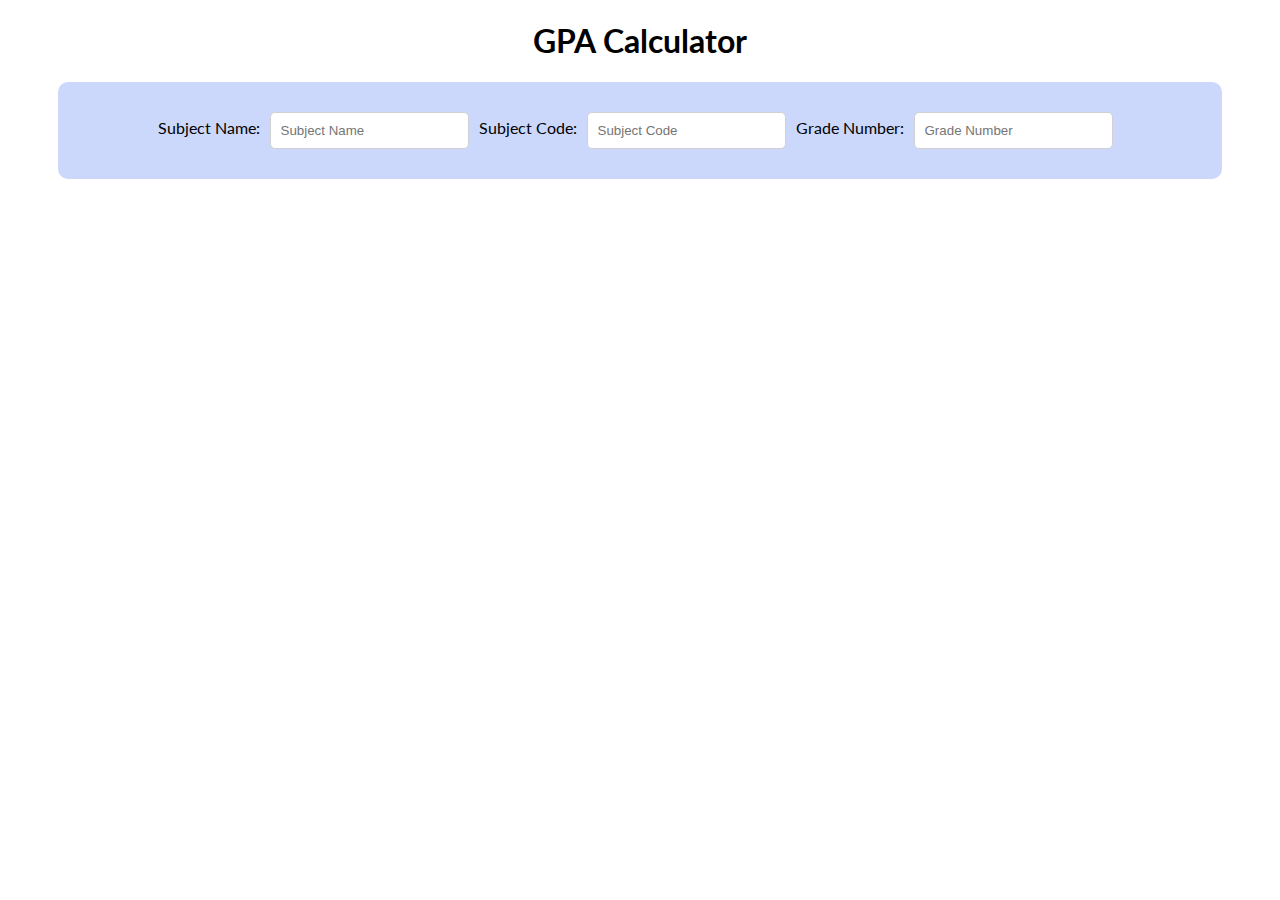
==== content/grade.html @ a5332d34 "Add GPA Cal" ====
<!DOCTYPE html>
<html>
    <link rel="stylesheet" href="../style/grade_style.css">
    <head>
        <title>
            GPA Calculating
        </title>
    </head>
    <body>
        <h1>GPA Calculator</h1>
        <div class="inputSec">
            <p>Subject Name:</p>
            <input type="text" id="subjName" placeholder="Subject Name">
            <p>Subject Code:</p>
            <input type="text" id="subjCode" placeholder="Subject Code">
            <p>Grade Number:</p>
            <input type="text" id="gradeNum" placeholder="Grade Number">
        </div>
        <div class="outputSec">
            
        </div>
    </body>
</html>
---- style/grade_style.css ----
@import url('https://fonts.googleapis.com/css2?family=Lato:wght@300;400;700&display=swap');

body {
    font-family: 'Lato', sans-serif;
}

h1 {
    text-align: center;
    font-weight: 700;
}

p {
    font-weight: 400;
}

input {
    border: 1px solid #d1d1d1;
    margin: 10px;
    padding: 10px;
    border-radius: 5px;
}

input:focus {
    outline: none;
}

.inputSec {
    padding: 20px;
    margin: 20px 50px 20px 50px;
    background-color: rgb(203, 216, 252);
    border-radius: 10px;
    display: flex;
    justify-content: center;

}

.outputSec {
    visibility: hidden;
    padding: 20px;
    margin: 20px 50px 20px 50px;
    background-color: rgb(214, 203, 252);
    border-radius: 10px;
    display: flex;
    justify-content: center;
}
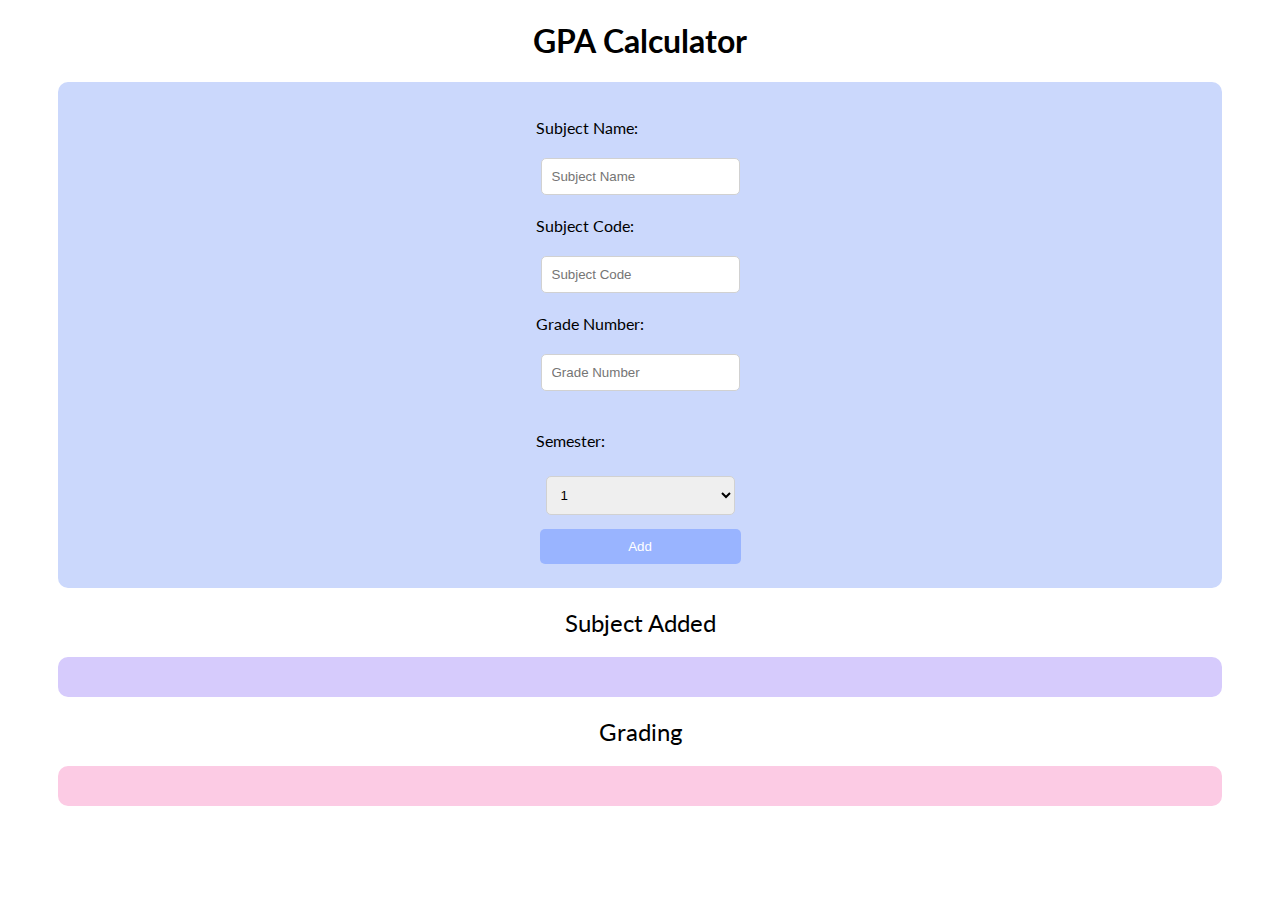
==== commit 03c9da19: "Add Btn and more" ====
--- a/content/grade.html
+++ b/content/grade.html
@@ -15,8 +15,22 @@
             <input type="text" id="subjCode" placeholder="Subject Code">
             <p>Grade Number:</p>
             <input type="text" id="gradeNum" placeholder="Grade Number">
+            <br>
+            <p>Semester:</p>
+            <select name ="semester" id ="semester" itemref="semNum" >
+                <optgroup label="Semester">
+                    <option value="1" >1</option>
+                    <option value="2" >2</option>
+                </optgroup>
+            </select>
+            <button id="btnAdd">Add</button>
         </div>
+        <h2>Subject Added</h2>
         <div class="outputSec">
+            
+        </div>
+        <h2>Grading</h2>
+        <div class="gradeTotal">
             
         </div>
     </body>
--- a/style/grade_style.css
+++ b/style/grade_style.css
@@ -9,13 +9,19 @@
     font-weight: 700;
 }
 
+h2,h3 {
+    text-align: center;
+    font-weight: 400;
+    top: 4px;
+}
+
 p {
     font-weight: 400;
 }
 
 input {
     border: 1px solid #d1d1d1;
-    margin: 10px;
+    margin: 5px;
     padding: 10px;
     border-radius: 5px;
 }
@@ -24,22 +30,70 @@
     outline: none;
 }
 
+select {
+    border: 1px solid #d1d1d1;
+    margin: 10px;
+    padding: 10px;
+    border-radius: 5px;
+}
+
+select:focus {
+    outline: none;
+}
+
+button {
+    margin: 4px;
+    border: none;
+    color: white;
+    background-color: rgb(153, 180, 255);
+    padding: 10px;
+    border-radius: 5px;
+}
+
+button:hover {
+    cursor: pointer;
+    background-color: rgb(141, 170, 252);
+}
+
+button:active {
+    background-color: rgb(101, 142, 255);
+}
+
+button:focus {
+    outline: none;
+}
+
 .inputSec {
     padding: 20px;
     margin: 20px 50px 20px 50px;
     background-color: rgb(203, 216, 252);
     border-radius: 10px;
-    display: flex;
+    display: grid;
     justify-content: center;
 
 }
 
 .outputSec {
-    visibility: hidden;
+    /* visibility: hidden; */
     padding: 20px;
     margin: 20px 50px 20px 50px;
     background-color: rgb(214, 203, 252);
     border-radius: 10px;
     display: flex;
     justify-content: center;
+}
+
+.gradeTotal {
+    /* visibility: hidden; */
+    padding: 20px;
+    margin: 20px 50px 20px 50px;
+    background-color: rgb(252, 203, 228);
+    border-radius: 10px;
+    display: flex;
+    justify-content: center;
+}
+
+.gradeInfo {
+    display: flex;
+    justify-content: block;
 }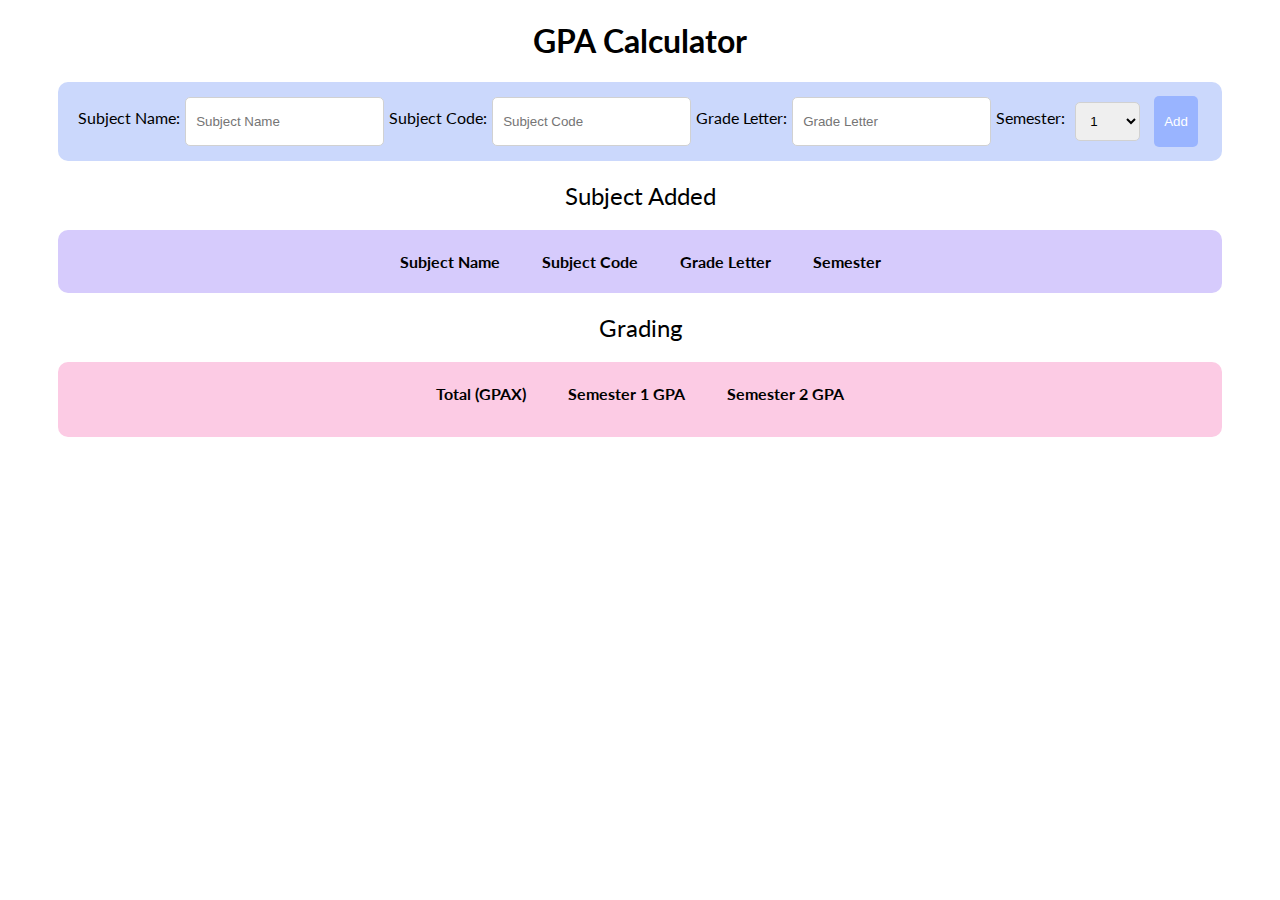
==== commit 248e7366: "Add Calculator" ====
--- a/content/grade.html
+++ b/content/grade.html
@@ -13,25 +13,60 @@
             <input type="text" id="subjName" placeholder="Subject Name">
             <p>Subject Code:</p>
             <input type="text" id="subjCode" placeholder="Subject Code">
-            <p>Grade Number:</p>
-            <input type="text" id="gradeNum" placeholder="Grade Number">
+            <p>Grade Letter:</p>
+            <input type="text" id="gradeLet" placeholder="Grade Letter">
             <br>
             <p>Semester:</p>
-            <select name ="semester" id ="semester" itemref="semNum" >
+            <select name ="semester" id ="semesterSel" itemref="semNum" >
                 <optgroup label="Semester">
                     <option value="1" >1</option>
                     <option value="2" >2</option>
                 </optgroup>
             </select>
             <button id="btnAdd">Add</button>
+            <!-- <button id="btnClr" onclick="this.form.reset();">Clear</button> -->
         </div>
         <h2>Subject Added</h2>
         <div class="outputSec">
-            
+            <table id="outputTb">
+                <tr>
+                    <th>
+                        Subject Name
+                    </th>
+                    <th>
+                        Subject Code
+                    </th>
+                    <th>
+                        Grade Letter
+                    </th>
+                    <th>
+                        Semester
+                    </th>
+                </tr>
+            </table>
         </div>
         <h2>Grading</h2>
         <div class="gradeTotal">
-            
+            <table id="outputGd">
+                <tr>
+                    <th>
+                        Total (GPAX)
+                    </th>
+                    <th>
+                        Semester 1 GPA
+                    </th>
+                    <th>
+                        Semester 2 GPA
+                    </th>
+                </tr>
+                <tr>
+                    <td id="GPAX"></td>
+                    <td id="GPAT1"></td>
+                    <td id="GPAT2"></td>
+                </tr>
+            </table>
         </div>
+    
     </body>
+    <script src="../script/app.js"></script>
 </html>--- a/style/grade_style.css
+++ b/style/grade_style.css
@@ -16,6 +16,7 @@
 }
 
 p {
+    text-overflow: clip;
     font-weight: 400;
 }
 
@@ -43,6 +44,7 @@
 
 button {
     margin: 4px;
+    padding: 10px;
     border: none;
     color: white;
     background-color: rgb(153, 180, 255);
@@ -63,12 +65,22 @@
     outline: none;
 }
 
+th {
+    padding: 0px 20px;
+    text-align: center;
+}
+
+td {
+    padding: 10px 20px 0px 20px;
+    text-align: center;
+}
+
 .inputSec {
-    padding: 20px;
+    padding: 10px;
     margin: 20px 50px 20px 50px;
     background-color: rgb(203, 216, 252);
     border-radius: 10px;
-    display: grid;
+    display: flex;
     justify-content: center;
 
 }
@@ -79,7 +91,7 @@
     margin: 20px 50px 20px 50px;
     background-color: rgb(214, 203, 252);
     border-radius: 10px;
-    display: flex;
+    display: grid;
     justify-content: center;
 }
 
@@ -96,4 +108,16 @@
 .gradeInfo {
     display: flex;
     justify-content: block;
+}
+
+.paragraph-styling {
+    display: table;
+    justify-content: space-between;
+}
+
+
+@media only screen and (max-width: 845px){
+    .inputSec {
+        display: grid;
+    }
 }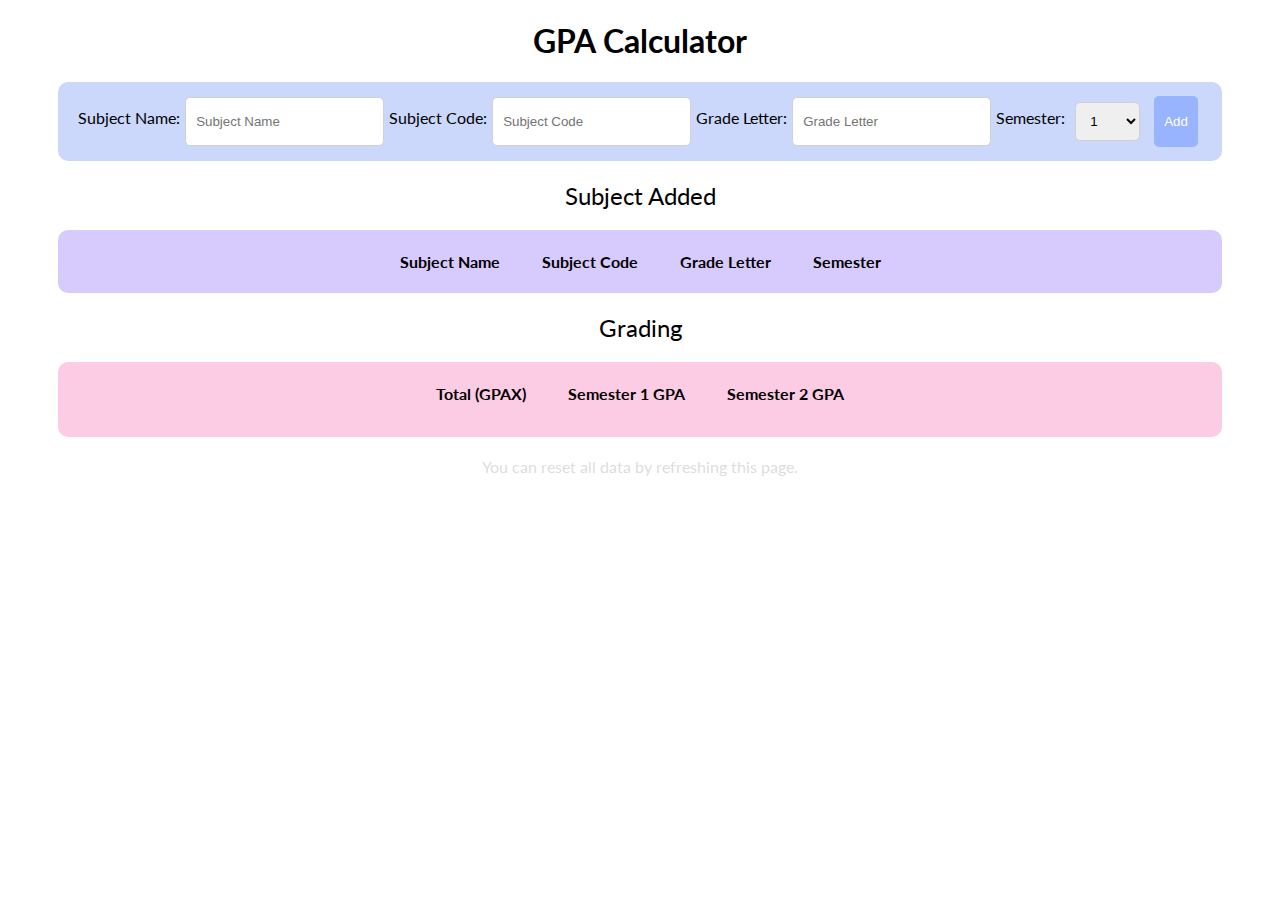
==== commit 922d2da6: "Fix STH V1" ====
--- a/content/grade.html
+++ b/content/grade.html
@@ -66,6 +66,7 @@
                 </tr>
             </table>
         </div>
+        <p style="text-align: center; color:#d6d6d8d6;">You can reset all data by refreshing this page.</p>
     
     </body>
     <script src="../script/app.js"></script>
